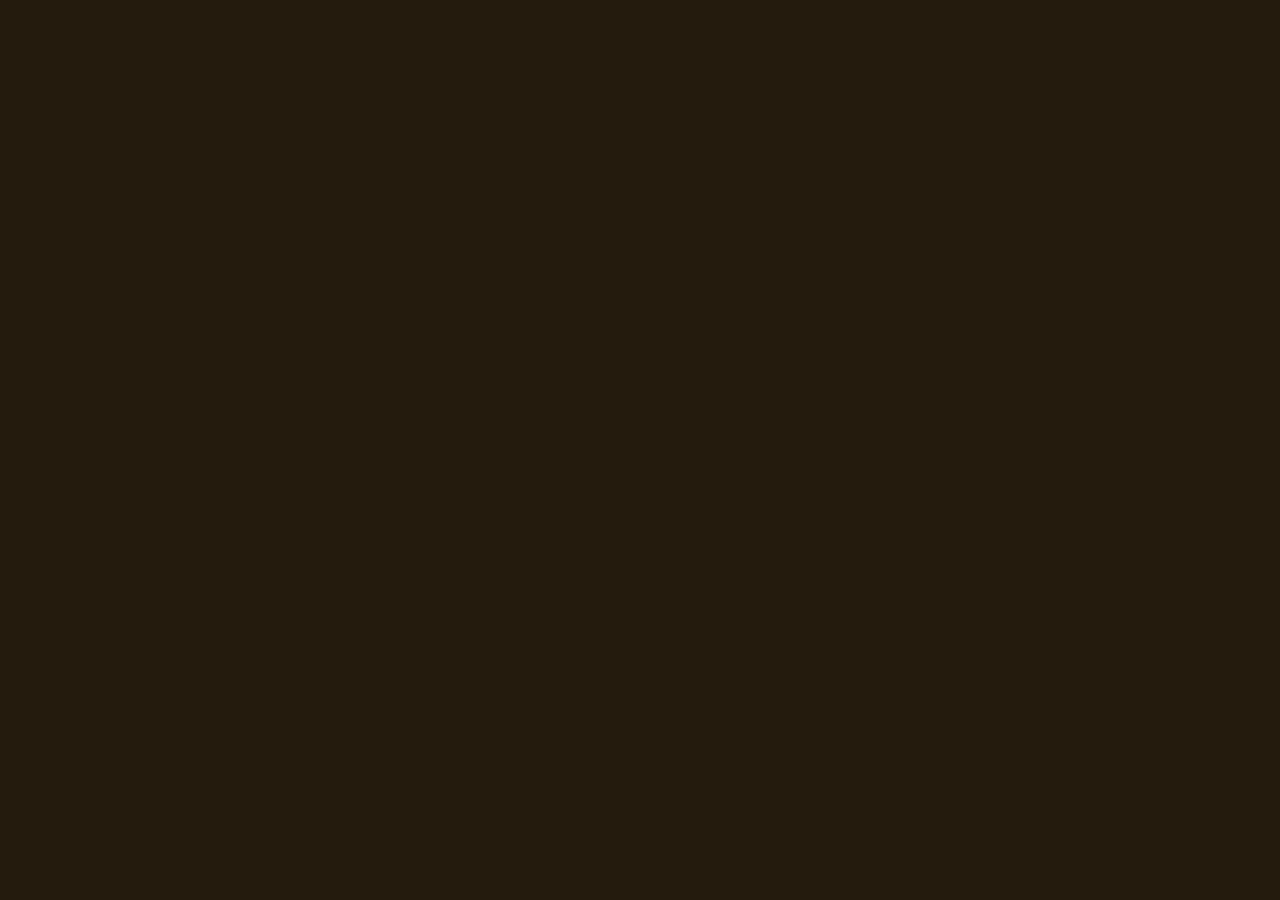
==== DADI/index.html @ aa8d9c25 "add random number game" ====
<!DOCTYPE html>
<html lang="en">
<head>
    <meta charset="UTF-8">
    <meta http-equiv="X-UA-Compatible" content="IE=edge">
    <meta name="viewport" content="width=device-width, initial-scale=1.0">
    <title>Document</title>

    <!-- LINK CSS CUSTOM -->
    <link rel="stylesheet" href="css/style.css">
</head>
<body>
    
    <script src="js/script.js"></script>
</body>
</html>
---- DADI/css/style.css ----
body {
    background-color: rgb(36, 27, 13);
}
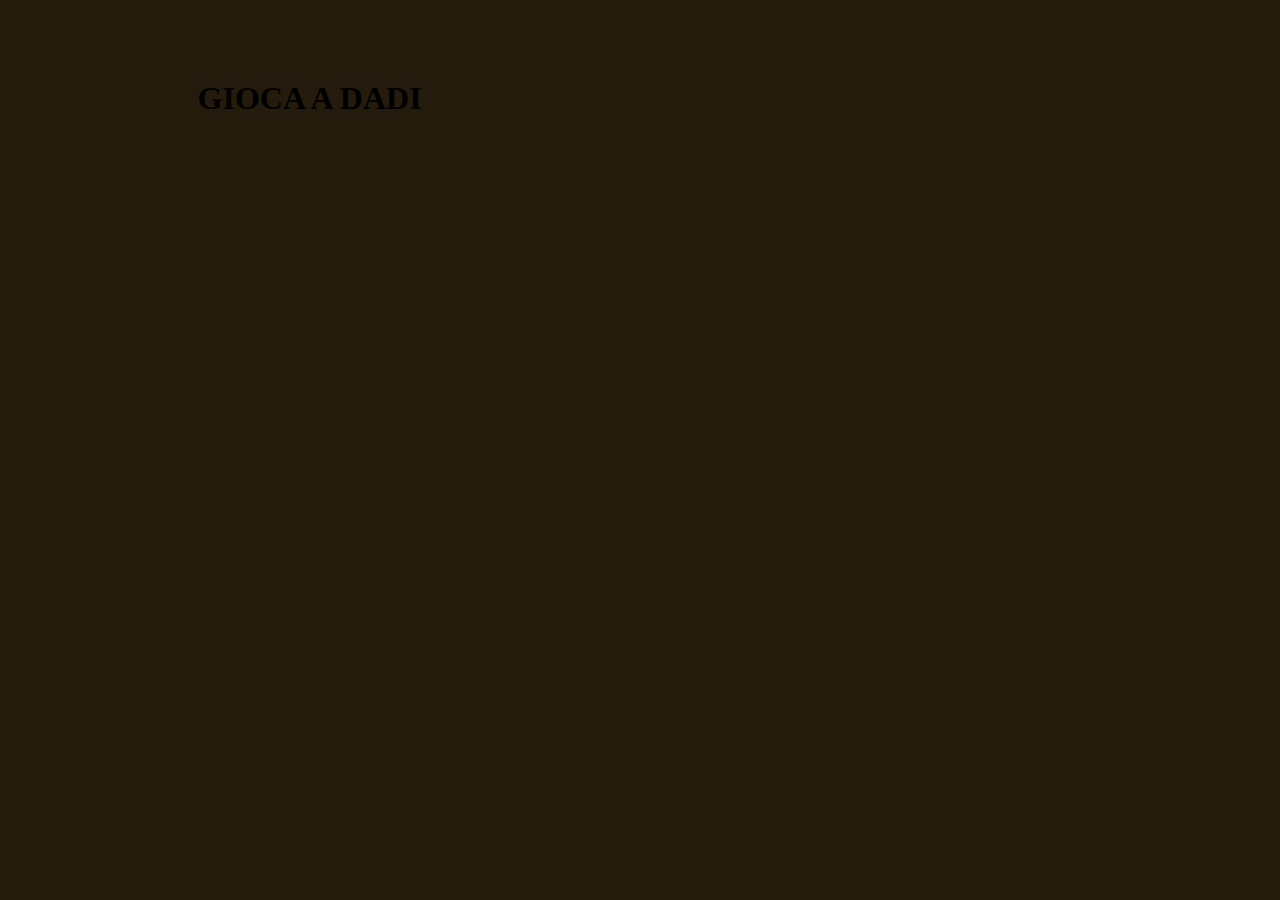
==== commit 949b2a16: "add some changes, complete all milestones mail exercise" ====
--- a/DADI/index.html
+++ b/DADI/index.html
@@ -6,10 +6,17 @@
     <meta name="viewport" content="width=device-width, initial-scale=1.0">
     <title>Document</title>
 
+    <!-- BOOTSTRAP LINK -->
+    <link href="https://cdn.jsdelivr.net/npm/bootstrap@5.3.0-alpha1/dist/css/bootstrap.min.css" rel="stylesheet" integrity="sha384-GLhlTQ8iRABdZLl6O3oVMWSktQOp6b7In1Zl3/Jr59b6EGGoI1aFkw7cmDA6j6gD" crossorigin="anonymous">
+
     <!-- LINK CSS CUSTOM -->
     <link rel="stylesheet" href="css/style.css">
 </head>
 <body>
+    <div class="wrapper text-white">        
+        <h2 class="user-random-number"></h2>
+        <h2 class="pc-random-number"></h2>
+    </div>
     
     <script src="js/script.js"></script>
 </body>
--- a/DADI/css/style.css
+++ b/DADI/css/style.css
@@ -1,3 +1,12 @@
 body {
     background-color: rgb(36, 27, 13);
+}
+
+.wrapper{
+    width: 70%;
+    margin: 80px auto;
+}
+
+.wrapper > * {
+    display: block;
 }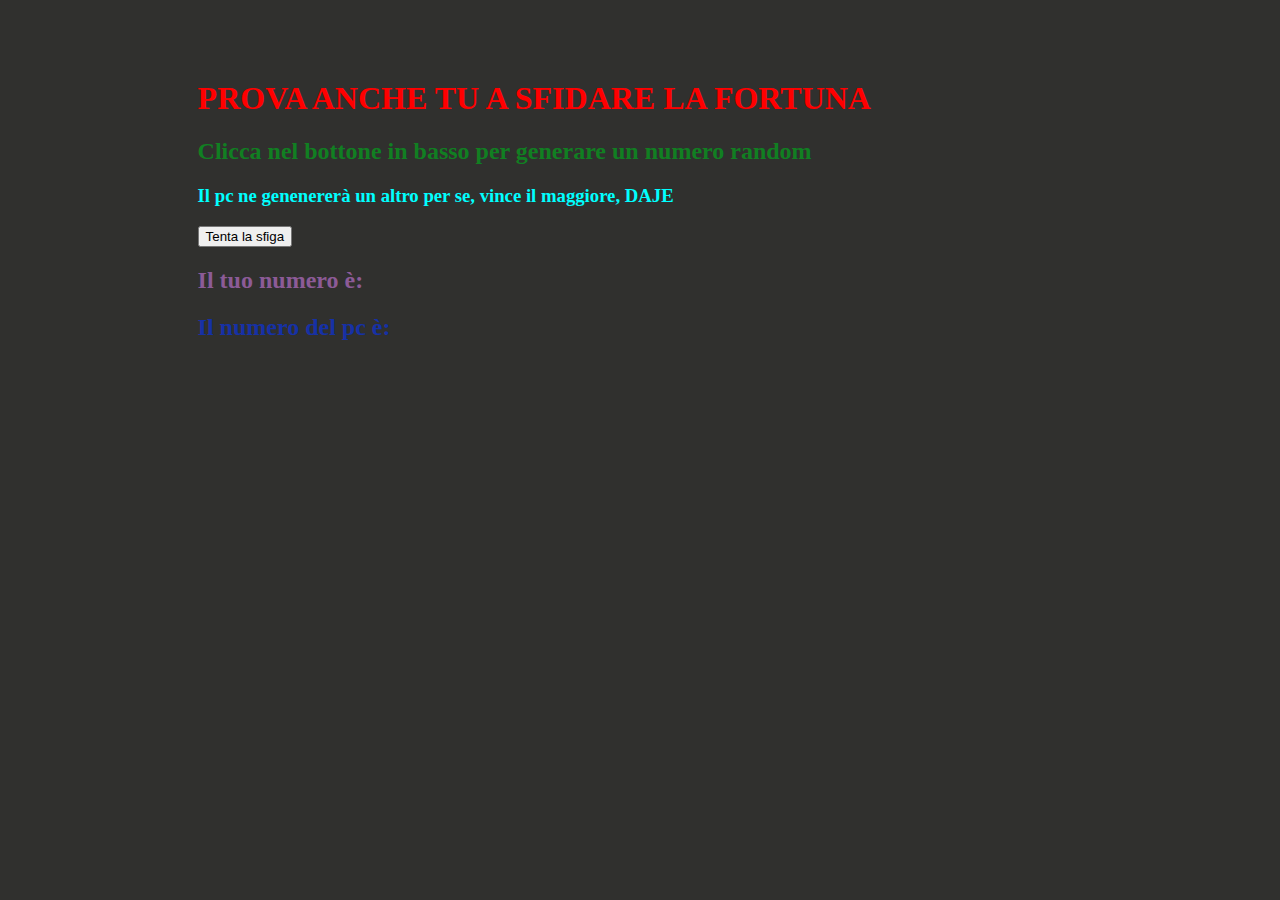
==== commit 208c9d8b: "add all decoration and milestone 2 of dice game" ====
--- a/DADI/index.html
+++ b/DADI/index.html
@@ -13,9 +13,14 @@
     <link rel="stylesheet" href="css/style.css">
 </head>
 <body>
-    <div class="wrapper text-white">        
-        <h2 class="user-random-number"></h2>
-        <h2 class="pc-random-number"></h2>
+    <div class="wrapper text-center text-white"> 
+        <button type="button" class="btn submit my-4 d-inline-block btn-success">Tenta la sfiga</button>       
+        <h2 class="user-random-number">Il tuo numero è: </h2>
+        <h2 class="pc-random-number">Il numero del pc è: </h2>
+        <h4 class="hidden">HAI VINTO</h4>
+        <h4 class="hidden">Mi spiace, ha vinto il pc, ritenta</h4>
+        <h4 class="hidden">Avete pareggiato, ritenta</h4>
+
     </div>
     
     <script src="js/script.js"></script>
--- a/DADI/css/style.css
+++ b/DADI/css/style.css
@@ -1,5 +1,5 @@
 body {
-    background-color: rgb(36, 27, 13);
+    background-color: rgb(48, 48, 46);
 }
 
 .wrapper{
@@ -9,4 +9,28 @@
 
 .wrapper > * {
     display: block;
+}
+
+.hidden {
+    display: none;
+}
+
+h1 {
+    color: red;
+}
+
+h2 {
+    color: rgb(17, 127, 34);
+}
+
+h3 {
+    color: aqua;
+}
+
+.user-random-number {
+    color: rgb(140, 91, 151);
+}
+
+.pc-random-number {
+    color: rgb(22, 49, 166);
 }